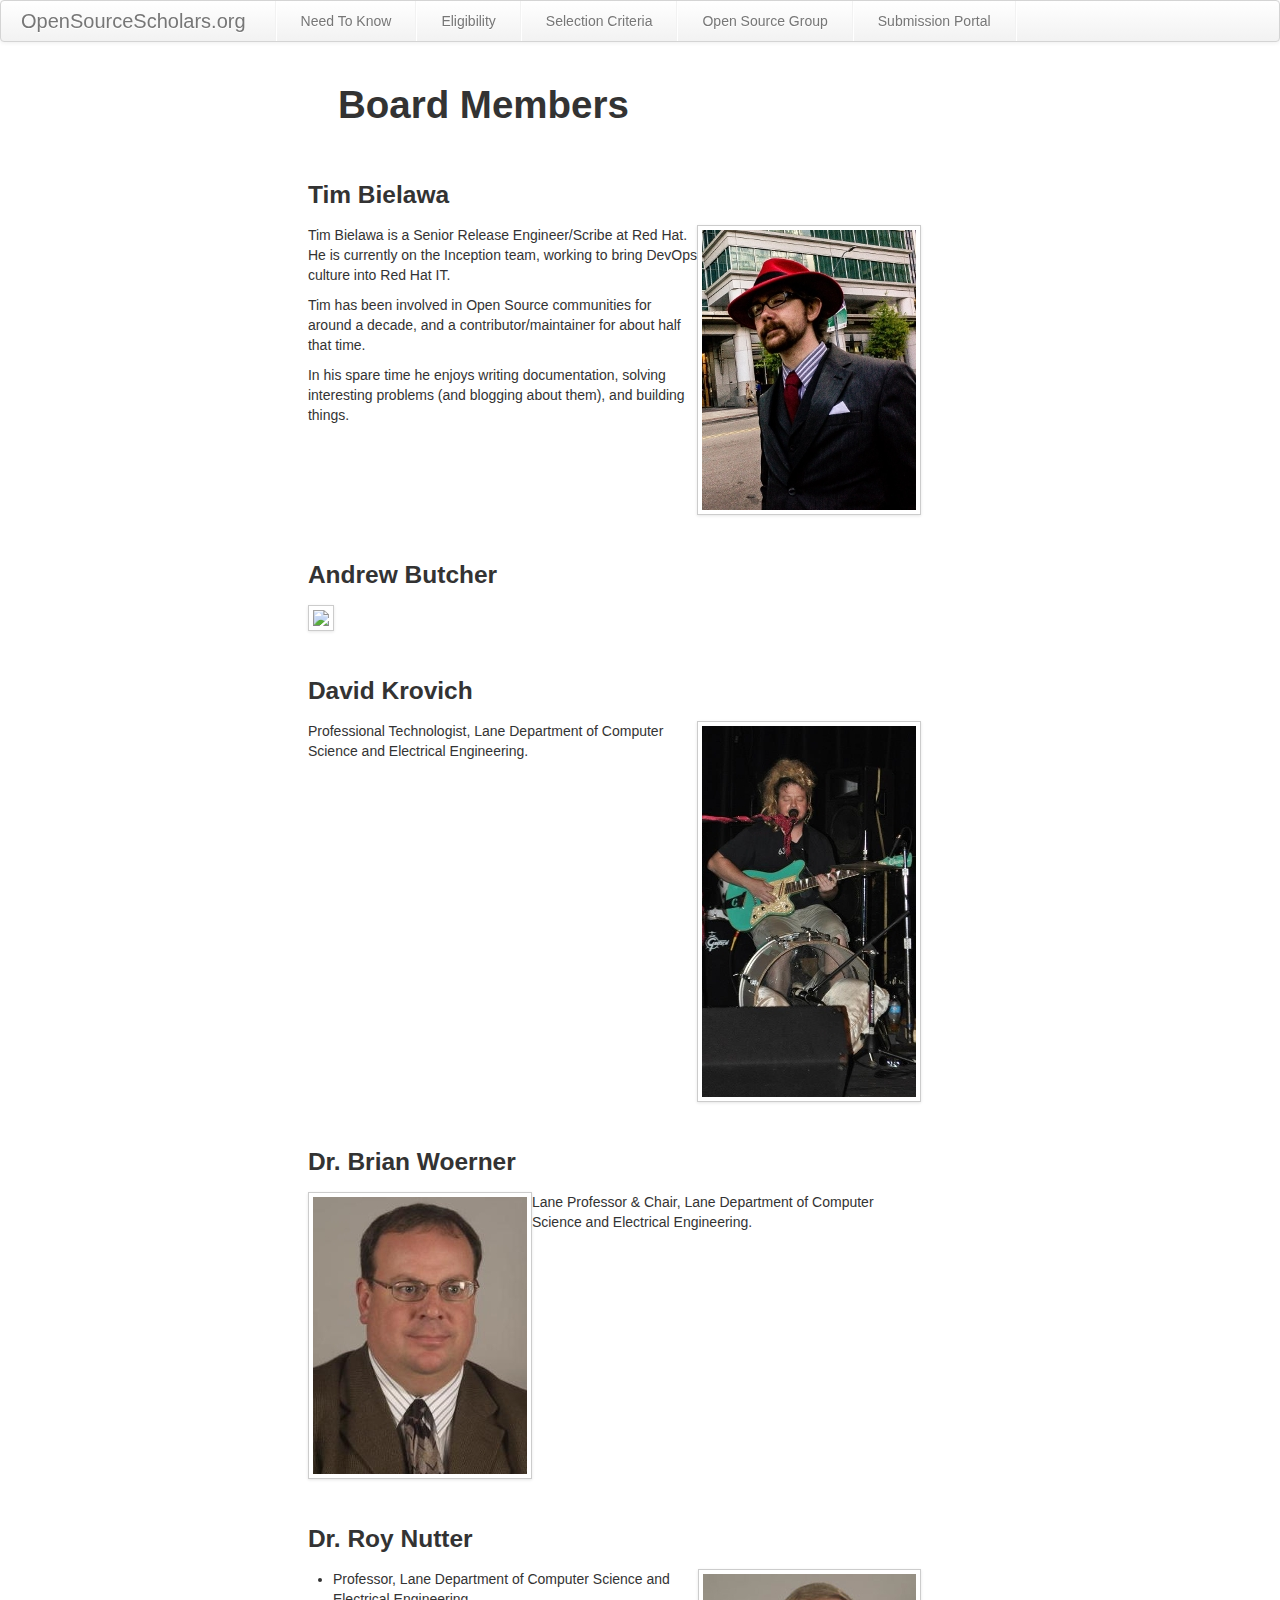
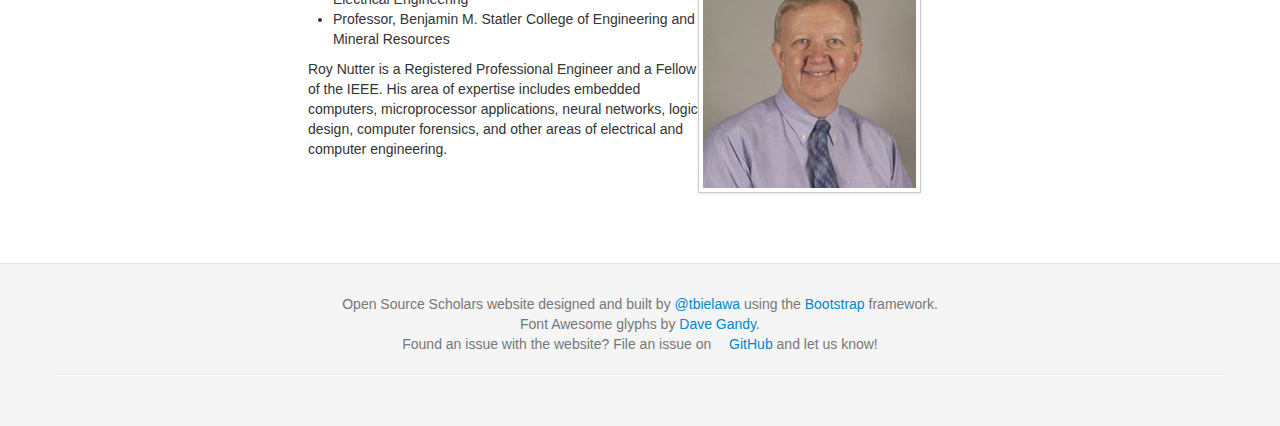
==== board.html @ 79c85cd2 "Scaffolding for more bios" ====
<!DOCTYPE HTML>
<html lang="en">
  <head>
    <meta http-equiv="Content-Type" content="text/html; charset=utf-8">
    <title>OpenSourceScholars.org</title>
    <link rel="shortcut icon" href="img/favicon.ico">
    <script src="//ajax.googleapis.com/ajax/libs/jquery/1.8.3/jquery.min.js" type="text/javascript"></script>
    <link href="css/bootstrap.min.css" rel="stylesheet" media="screen">
    <link href="css/oss.css" rel="stylesheet" media="screen">
    <link href="css/font-awesome.css" rel="stylesheet" media="screen">
    <script type="text/javascript" src="js/oss.js"></script>
    <script src="js/bootstrap.min.js"></script>
  </head>
  <body data-spy="scroll" data-target=".navbar">
    <div id="#top"></div>
    <div class="navbar"></div>

    <div class="container-fluid">
      <div class="row-fluid">
        <!-- ############### LEFT NAVIGATION ############-->
        <div class="span3">
          &nbsp;
        </div>

        <!-- ############### MAIN BODY ############-->
        <div class="span7" id="ossbody">

          <!-- ############### enumerate board members ############-->
          <div id="boardmembers" class="headspace">&nbsp;</div>
          <h1>Board Members</h1>

	  <div class="row">
            <div id="tbielawa" class="span10">
              <!-- ############### tell me more about yourself ############-->
              <div class="headspace">&nbsp;</div>
	      
	      <h3>Tim Bielawa</h3>
	      <p>
		<img src="img/tbielawa-portrait.jpg" class="img-polaroid" align="right" />
	      </p>
	      
	      <p>
		Tim Bielawa is a Senior Release Engineer/Scribe at Red
		Hat. He is currently on the Inception team, working to
		bring DevOps culture into Red Hat IT.
	      </p>
	      
	      <p>
		Tim has been involved in Open Source communities for
		around a decade, and a contributor/maintainer for about
		half that time.
	      </p>
	      
	      <p>
		In his spare time he enjoys writing documentation, solving
		interesting problems (and blogging about them), and
		building things.
	      </p>
            </div><!-- End of tbielawa content -->
	  </div>
	  <div class="row">
            <div id="abutcher" class="span10">
              <!-- ############### tell me more about yourself ############-->
              <div class="headspace">&nbsp;</div>
	      
	      <h3>Andrew Butcher</h3>
	      <p>
		<img src="img/abutcher-portrait.jpg" class="img-polaroid" align="left" />
	      </p>
	      
	      <p>
	      </p>
	      
	      <p>
	      </p>
	      
	      <p>
	      </p>
            </div><!-- End of abutcher content -->
	  </div>
	  <div class="row">
            <div id="dkrovich" class="span10">
              <!-- ############### tell me more about yourself ############-->
              <div class="headspace">&nbsp;</div>
	      
	      <h3>David Krovich</h3>
	      <p>
		<img src="img/dkrovich-portrait.jpg" class="img-polaroid" align="right" />
	      </p>
	      
	      <p>
		Professional Technologist, Lane Department of Computer Science and Electrical Engineering.
	      </p>
	      
	      <p>
	      </p>
	      
	      <p>
	      </p>
            </div><!-- End of dkrovich content -->
	  </div>
	  <div class="row">
            <div id="bwoerner" class="span10">
              <!-- ############### tell me more about yourself ############-->
              <div class="headspace">&nbsp;</div>
	      
	      <h3>Dr. Brian Woerner</h3>
	      <p>
		<img src="img/bwoerner-portrait.jpg" class="img-polaroid" align="left" />
	      </p>
	      
	      <p>
		Lane Professor & Chair, Lane Department of Computer Science and Electrical Engineering.
	      </p>
	      
	      <p>
	      </p>
	      
	      <p>
	      </p>
            </div><!-- End of bwoerner content -->
	  </div>
	  <div class="row">
            <div id="rnutter" class="span10">
              <!-- ############### tell me more about yourself ############-->
              <div class="headspace">&nbsp;</div>
	      
	      <h3>Dr. Roy Nutter</h3>
	      <p>
		<img src="img/rnutter-portrait.jpg" class="img-polaroid" align="right" />
	      </p>
	      
	      <p>
		<ul>
		  <li>Professor, Lane Department of Computer Science and Electrical Engineering</li>
		  <li>Professor, Benjamin M. Statler College of Engineering and Mineral Resources</li>
		</ul>
	      </p>
	      
	      <p>
		Roy Nutter is a Registered Professional Engineer and a
		Fellow of the IEEE. His area of expertise includes
		embedded computers, microprocessor applications,
		neural networks, logic design, computer forensics, and
		other areas of electrical and computer engineering.
	      </p>
	      
	      <p>
	      </p>
            </div><!-- End of rnutter content -->

	  </div><!-- end of board members enumeration -->


        </div><!-- End of body content -->

      </div><!-- End of column row -->
    </div><!-- End of container -->


    <!-- Footer ================================================== -->
    <footer class="footer">
    </footer>

    <script type="text/javascript">

      var _gaq = _gaq || [];
      _gaq.push(['_setAccount', 'UA-39411188-1']);
      _gaq.push(['_trackPageview']);

      (function() {
      var ga = document.createElement('script'); ga.type = 'text/javascript'; ga.async = true;
      ga.src = ('https:' == document.location.protocol ? 'https://ssl' : 'http://www') + '.google-analytics.com/ga.js';
      var s = document.getElementsByTagName('script')[0]; s.parentNode.insertBefore(ga, s);
      })();

    </script>

  </body>
</html>
---- css/oss.css ----
@import url(http://fonts.googleapis.com/css?family=Source+Sans+Pro&subset=latin,latin-ext);
@import url(http://fonts.googleapis.com/css?family=Source+Code+Pro&subset=latin,latin-ext);

body {
    margin-top: 40px;
}

a.headerlink:hover {
    background-color: #c60f0f;
    color: #c60f0f;
}

h1 {
    margin-top: 25px;
}

.headspace {
    /* margin-top: 20px; */
    margin-bottom: 20px;
}

/* Footer
-------------------------------------------------- */

.footer {
  text-align: center;
  padding: 30px 0;
  margin-top: 70px;
  border-top: 1px solid #e5e5e5;
  background-color: #f5f5f5;
}
.footer p {
  margin-bottom: 0;
  color: #777;
}
.footer-links {
  margin: 10px 0;
}
.footer-links li {
  display: inline;
  padding: 0 2px;
}
.footer-links li:first-child {
  padding-left: 0;
}
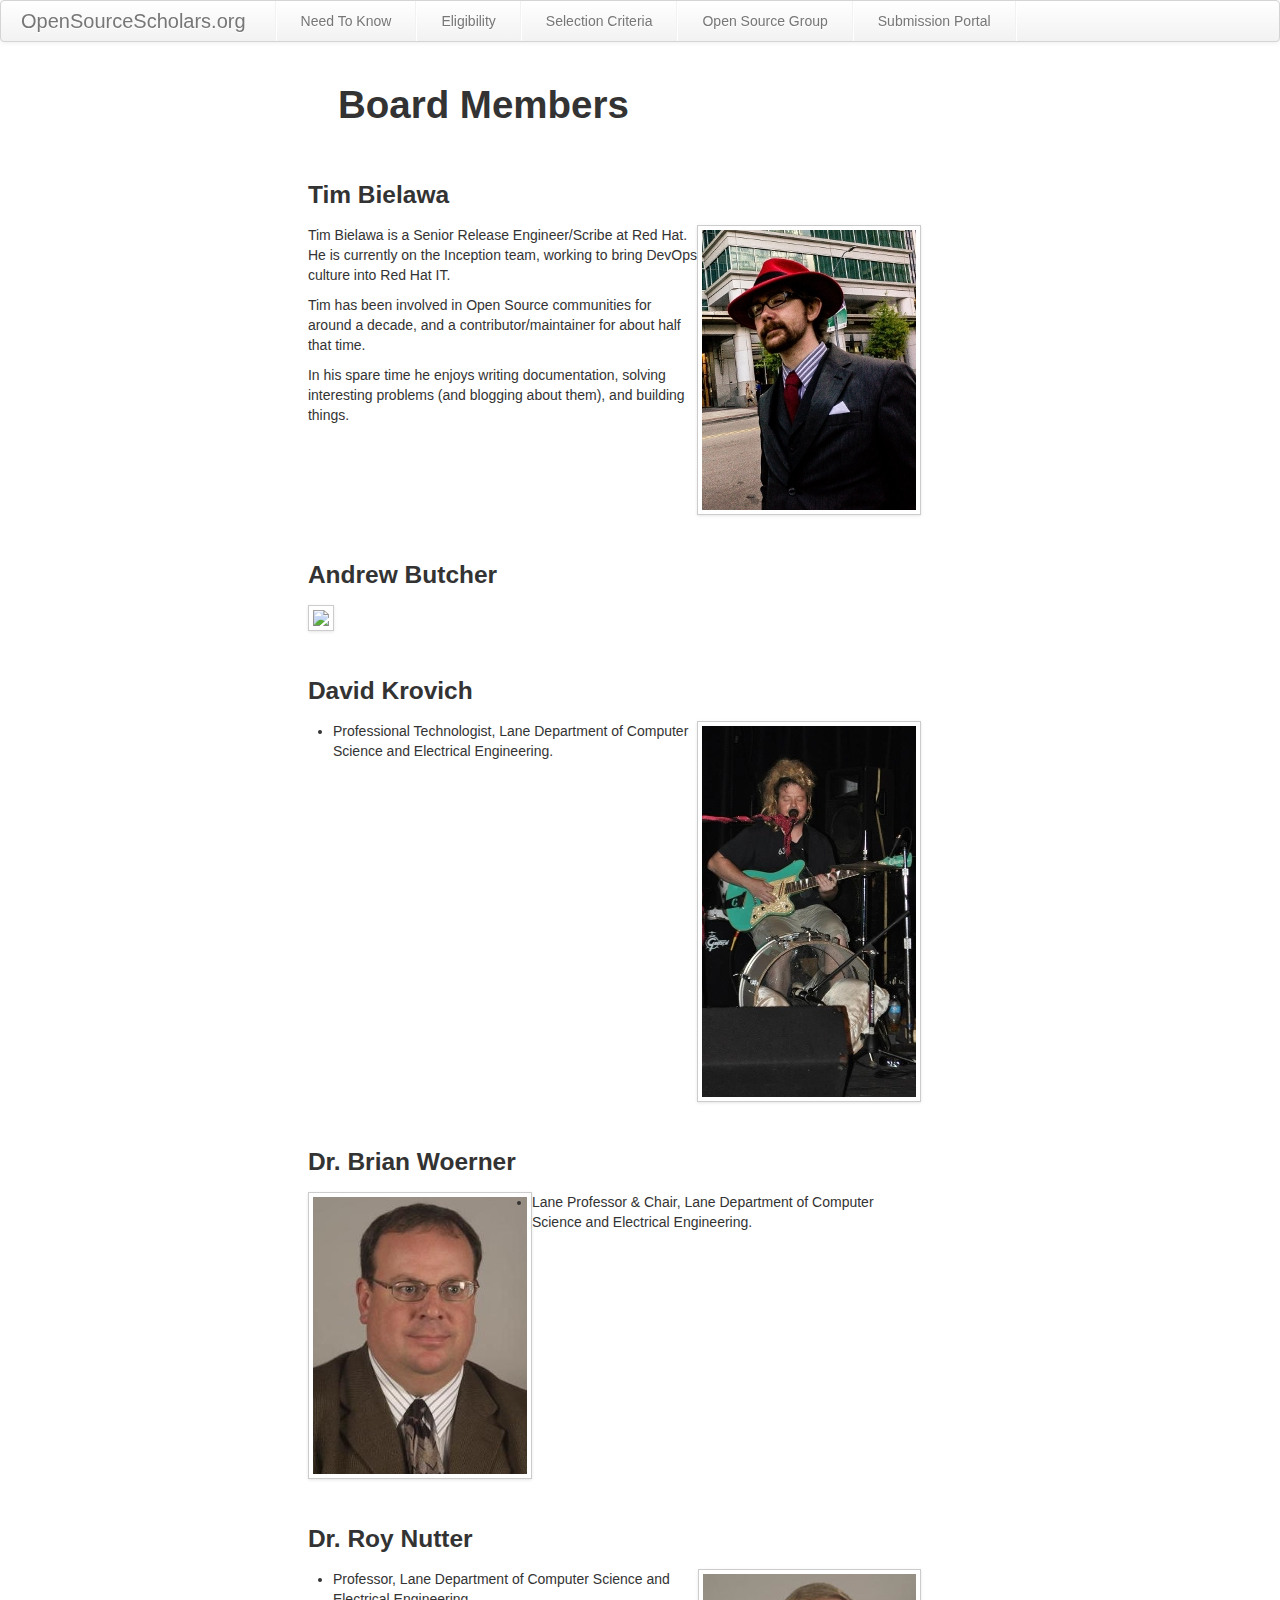
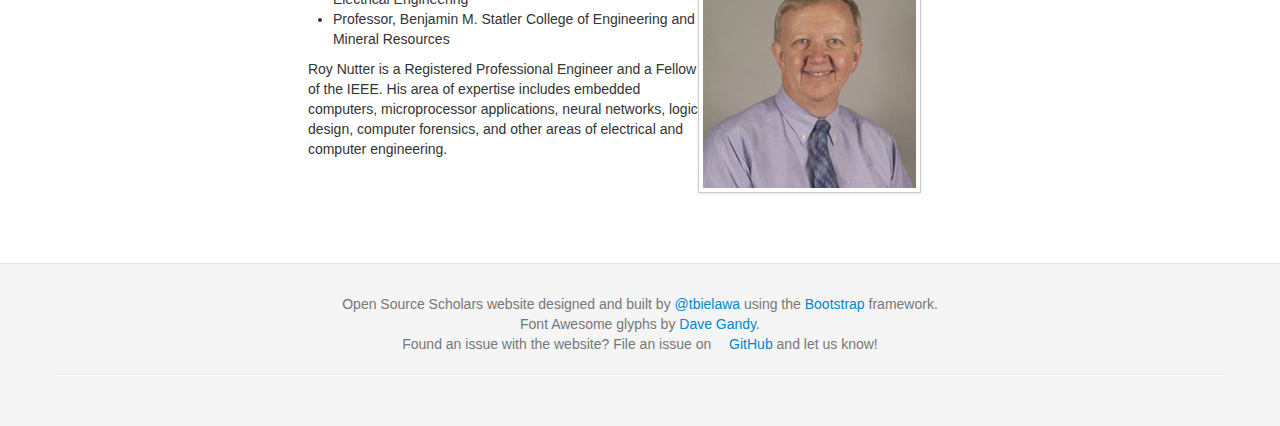
==== commit 5471c195: "Spacing. Bullet points." ====
--- a/board.html
+++ b/board.html
@@ -29,131 +29,131 @@
           <div id="boardmembers" class="headspace">&nbsp;</div>
           <h1>Board Members</h1>
 
-	  <div class="row">
+          <div class="row">
             <div id="tbielawa" class="span10">
               <!-- ############### tell me more about yourself ############-->
               <div class="headspace">&nbsp;</div>
-	      
-	      <h3>Tim Bielawa</h3>
-	      <p>
-		<img src="img/tbielawa-portrait.jpg" class="img-polaroid" align="right" />
-	      </p>
-	      
-	      <p>
-		Tim Bielawa is a Senior Release Engineer/Scribe at Red
-		Hat. He is currently on the Inception team, working to
-		bring DevOps culture into Red Hat IT.
-	      </p>
-	      
-	      <p>
-		Tim has been involved in Open Source communities for
-		around a decade, and a contributor/maintainer for about
-		half that time.
-	      </p>
-	      
-	      <p>
-		In his spare time he enjoys writing documentation, solving
-		interesting problems (and blogging about them), and
-		building things.
-	      </p>
+
+              <h3>Tim Bielawa</h3>
+              <p>
+                <img src="img/tbielawa-portrait.jpg" class="img-polaroid" align="right" />
+              </p>
+
+              <p>
+                Tim Bielawa is a Senior Release Engineer/Scribe at Red
+                Hat. He is currently on the Inception team, working to
+                bring DevOps culture into Red Hat IT.
+              </p>
+
+              <p>
+                Tim has been involved in Open Source communities for
+                around a decade, and a contributor/maintainer for about
+                half that time.
+              </p>
+
+              <p>
+                In his spare time he enjoys writing documentation, solving
+                interesting problems (and blogging about them), and
+                building things.
+              </p>
             </div><!-- End of tbielawa content -->
-	  </div>
-	  <div class="row">
+          </div>
+          <div class="row">
             <div id="abutcher" class="span10">
               <!-- ############### tell me more about yourself ############-->
               <div class="headspace">&nbsp;</div>
-	      
-	      <h3>Andrew Butcher</h3>
-	      <p>
-		<img src="img/abutcher-portrait.jpg" class="img-polaroid" align="left" />
-	      </p>
-	      
-	      <p>
-	      </p>
-	      
-	      <p>
-	      </p>
-	      
-	      <p>
-	      </p>
+
+              <h3>Andrew Butcher</h3>
+              <p>
+                <img src="img/abutcher-portrait.jpg" class="img-polaroid" align="left" />
+              </p>
+
+              <p>
+              </p>
+
+              <p>
+              </p>
+
+              <p>
+              </p>
             </div><!-- End of abutcher content -->
-	  </div>
-	  <div class="row">
+          </div>
+          <div class="row">
             <div id="dkrovich" class="span10">
               <!-- ############### tell me more about yourself ############-->
               <div class="headspace">&nbsp;</div>
-	      
-	      <h3>David Krovich</h3>
-	      <p>
-		<img src="img/dkrovich-portrait.jpg" class="img-polaroid" align="right" />
-	      </p>
-	      
-	      <p>
-		Professional Technologist, Lane Department of Computer Science and Electrical Engineering.
-	      </p>
-	      
-	      <p>
-	      </p>
-	      
-	      <p>
-	      </p>
+
+              <h3>David Krovich</h3>
+              <p>
+                <img src="img/dkrovich-portrait.jpg" class="img-polaroid" align="right" />
+              </p>
+
+              <p>
+		<ul>
+		  <li>Professional Technologist, Lane Department of Computer Science and Electrical Engineering.</li>
+		</ul>
+              </p>
+
+              <p>
+              </p>
+
+              <p>
+              </p>
             </div><!-- End of dkrovich content -->
-	  </div>
-	  <div class="row">
+          </div>
+          <div class="row">
             <div id="bwoerner" class="span10">
               <!-- ############### tell me more about yourself ############-->
               <div class="headspace">&nbsp;</div>
-	      
-	      <h3>Dr. Brian Woerner</h3>
-	      <p>
-		<img src="img/bwoerner-portrait.jpg" class="img-polaroid" align="left" />
-	      </p>
-	      
-	      <p>
-		Lane Professor & Chair, Lane Department of Computer Science and Electrical Engineering.
-	      </p>
-	      
-	      <p>
-	      </p>
-	      
-	      <p>
-	      </p>
+
+              <h3>Dr. Brian Woerner</h3>
+              <p>
+                <img src="img/bwoerner-portrait.jpg" class="img-polaroid" align="left" />
+              </p>
+
+              <p>
+		<ul>
+                  <li>Lane Professor & Chair, Lane Department of Computer Science and Electrical Engineering.
+		</ul>
+              </p>
+
+              <p>
+              </p>
+
+              <p>
+              </p>
             </div><!-- End of bwoerner content -->
-	  </div>
-	  <div class="row">
+          </div>
+          <div class="row">
             <div id="rnutter" class="span10">
               <!-- ############### tell me more about yourself ############-->
               <div class="headspace">&nbsp;</div>
-	      
-	      <h3>Dr. Roy Nutter</h3>
-	      <p>
-		<img src="img/rnutter-portrait.jpg" class="img-polaroid" align="right" />
-	      </p>
-	      
-	      <p>
-		<ul>
-		  <li>Professor, Lane Department of Computer Science and Electrical Engineering</li>
-		  <li>Professor, Benjamin M. Statler College of Engineering and Mineral Resources</li>
-		</ul>
-	      </p>
-	      
-	      <p>
-		Roy Nutter is a Registered Professional Engineer and a
-		Fellow of the IEEE. His area of expertise includes
-		embedded computers, microprocessor applications,
-		neural networks, logic design, computer forensics, and
-		other areas of electrical and computer engineering.
-	      </p>
-	      
-	      <p>
-	      </p>
+
+              <h3>Dr. Roy Nutter</h3>
+              <p>
+                <img src="img/rnutter-portrait.jpg" class="img-polaroid" align="right" />
+              </p>
+
+              <p>
+                <ul>
+                  <li>Professor, Lane Department of Computer Science and Electrical Engineering</li>
+                  <li>Professor, Benjamin M. Statler College of Engineering and Mineral Resources</li>
+                </ul>
+              </p>
+
+              <p>
+                Roy Nutter is a Registered Professional Engineer and a
+                Fellow of the IEEE. His area of expertise includes
+                embedded computers, microprocessor applications,
+                neural networks, logic design, computer forensics, and
+                other areas of electrical and computer engineering.
+              </p>
+
+              <p>
+              </p>
             </div><!-- End of rnutter content -->
-
-	  </div><!-- end of board members enumeration -->
-
-
+          </div><!-- end of board members enumeration -->
         </div><!-- End of body content -->
-
       </div><!-- End of column row -->
     </div><!-- End of container -->
 
